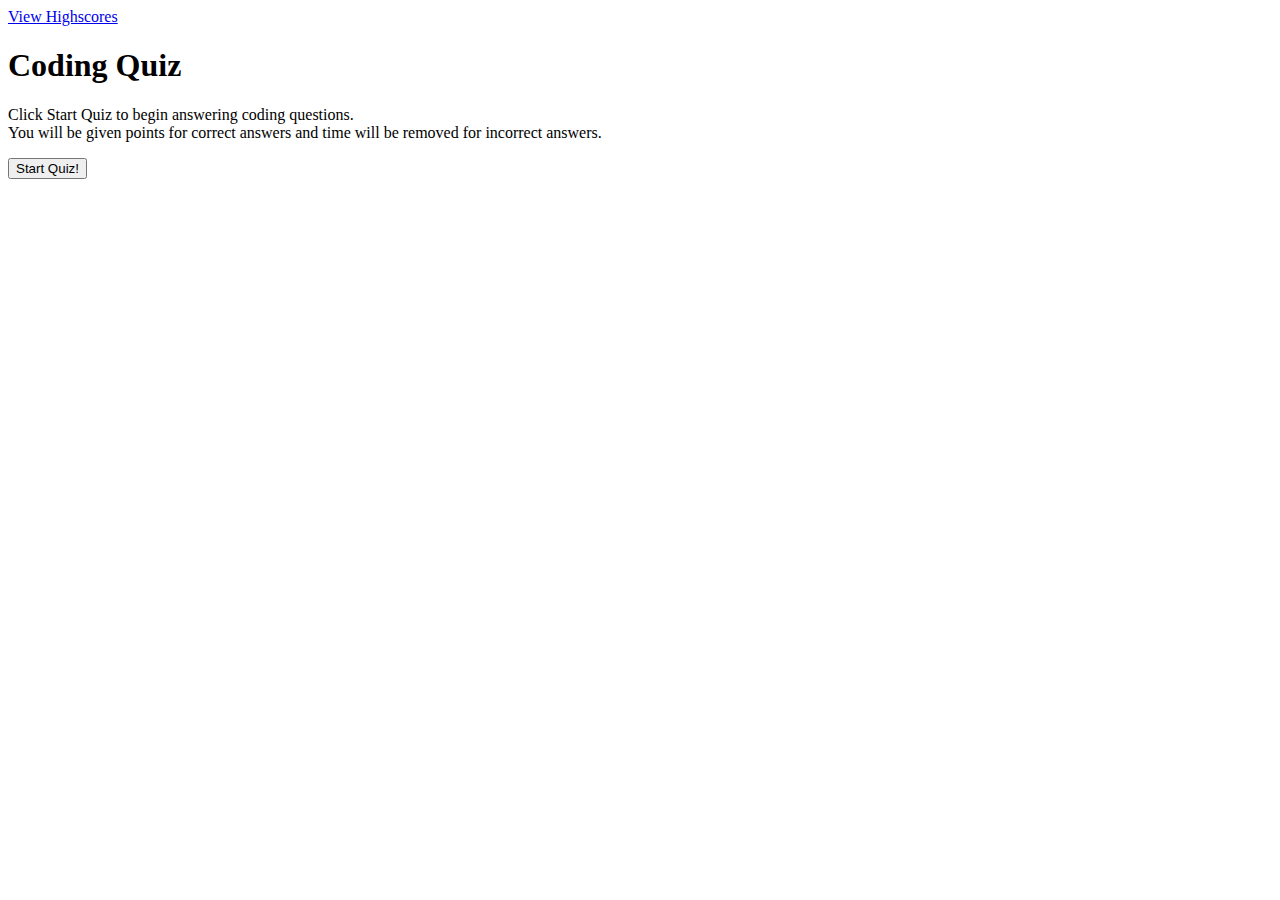
==== index.html @ f7fb4f0c "CSS, Index, JS" ====
<!DOCTYPE html>
<html lang="en">

<head>
    <meta charset="UTF-8">
    <meta name="viewport" content="width=device-width, initial-scale=1.0">
    <meta http-equiv="X-UA-Compatible" content="ie=edge">
    <link rel="stylesheet" type="text/css" href="Assets/style.css">

    <title>Code Quiz</title>
</head>

<body>
    <a href="HS.html">View Highscores</a>
    <div id="container">
        <div id="timer"></div>
        <div id="questions">
            <h1>Coding Quiz</h1>
            <p id="description">Click Start Quiz to begin answering coding questions. <br>
            You will be given points for correct answers and time will be removed for incorrect answers.</p>
            <ul id= "choiceList"></ul>
            <button id = "startQuiz">Start Quiz!</button>
        </div>
    </div>
    <script src="assets/script.js"></script>
</body>
</html>
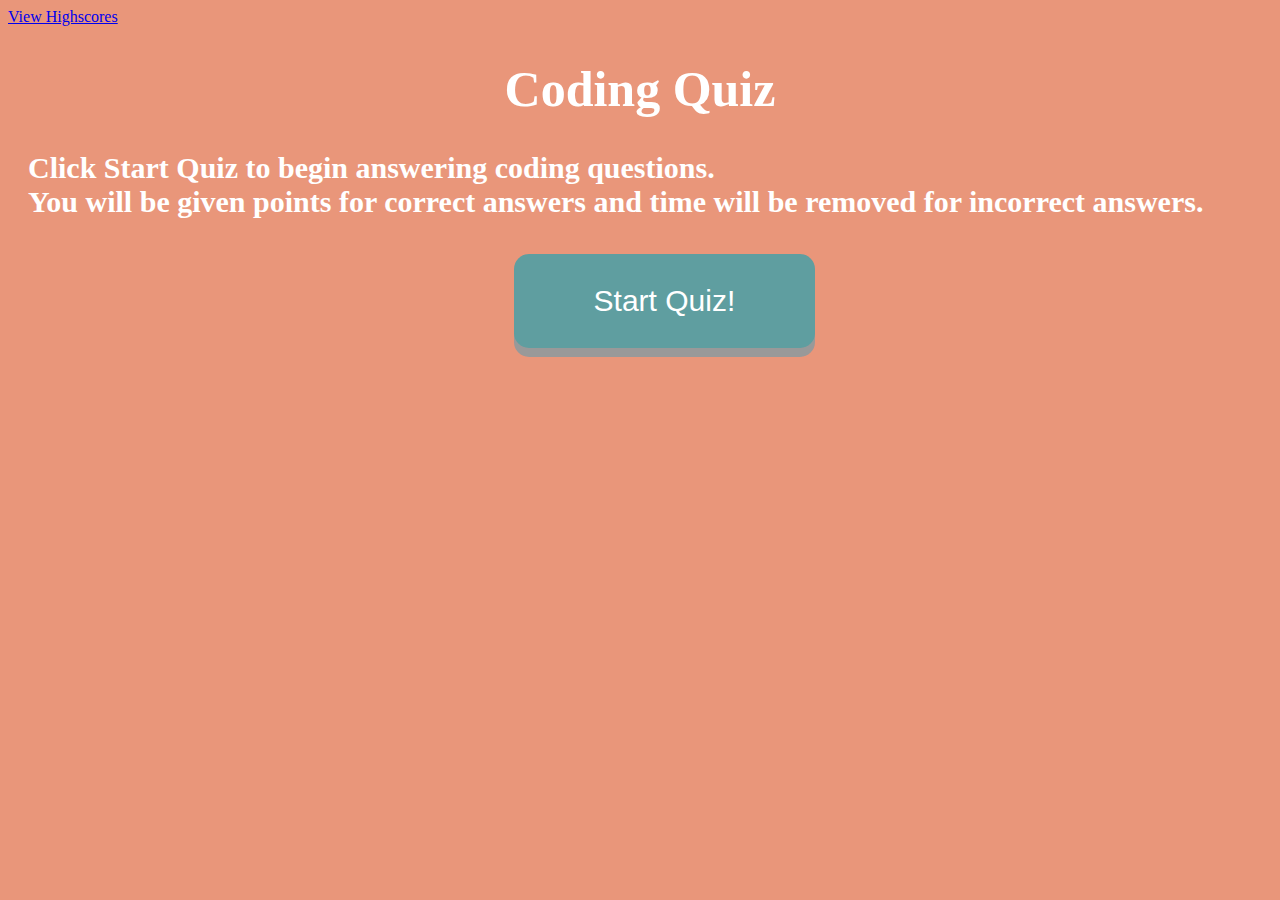
==== commit 0b489dea: "Update index.html" ====
--- a/index.html
+++ b/index.html
@@ -5,7 +5,7 @@
     <meta charset="UTF-8">
     <meta name="viewport" content="width=device-width, initial-scale=1.0">
     <meta http-equiv="X-UA-Compatible" content="ie=edge">
-    <link rel="stylesheet" type="text/css" href="Assets/style.css">
+    <link rel="stylesheet" type="text/css" href="assets/style.css">
 
     <title>Code Quiz</title>
 </head>
@@ -24,4 +24,4 @@
     </div>
     <script src="assets/script.js"></script>
 </body>
-</html>+</html>
--- a/assets/style.css
+++ b/assets/style.css
@@ -0,0 +1,86 @@
+:root{
+    background-color: darksalmon;
+}
+
+/*Index Styling Starts*/
+h1{
+    font-size: 50px;
+    text-align: center;
+    font-weight: bold;
+    color: white;
+}
+#description{
+    margin-left: 20px;
+    font-size: 30px;
+    color: white;
+}
+/*button styling*/
+#startQuiz{
+    padding: 30px 80px;
+    color: white;
+    background-color: cadetblue;
+    font-size: 30px;
+    text-align: center;
+    border-radius: 15px;
+    border: none;
+    box-shadow: 0 9px #999;
+    margin-left: 40%;
+}
+#startQuiz:hover{
+    background-color: rgb(255, 157, 66);
+    color: cadetblue;
+}
+#startQuiz:active {
+    background-color: #3e8e41;
+    box-shadow: 0 5px #666;
+    transform: translateY(4px);
+  }
+
+  /*question page styling*/
+  li{
+    color:white;
+    font: 20;
+    font-weight: normal;
+  }
+  #timer{
+    padding: 25px;
+    font-size: 30px;
+    position: absolute;
+    top: 0;
+    right: 0;
+  }
+  #questions{
+    font-size: 35px;
+    color: white;
+    font-weight: bold;
+  }
+
+
+  /*hs styling*/
+  /*button styling*/
+  #clear{
+    padding: 15px 40px;
+    color: white;
+    background-color: cadetblue;
+    font-size: 30px;
+    text-align: center;
+    border-radius: 15px;
+    border: none;
+    box-shadow: 0 9px #999;
+    margin-left: 20%;}
+
+ #goBack{
+        padding: 15px 40px;
+        color: white;
+        background-color: cadetblue;
+        font-size: 30px;
+        text-align: center;
+        border-radius: 15px;
+        border: none;
+        box-shadow: 0 9px #999;
+        margin-left: 20%;}
+
+#highScore{
+    font-size: 25px;
+}
+    